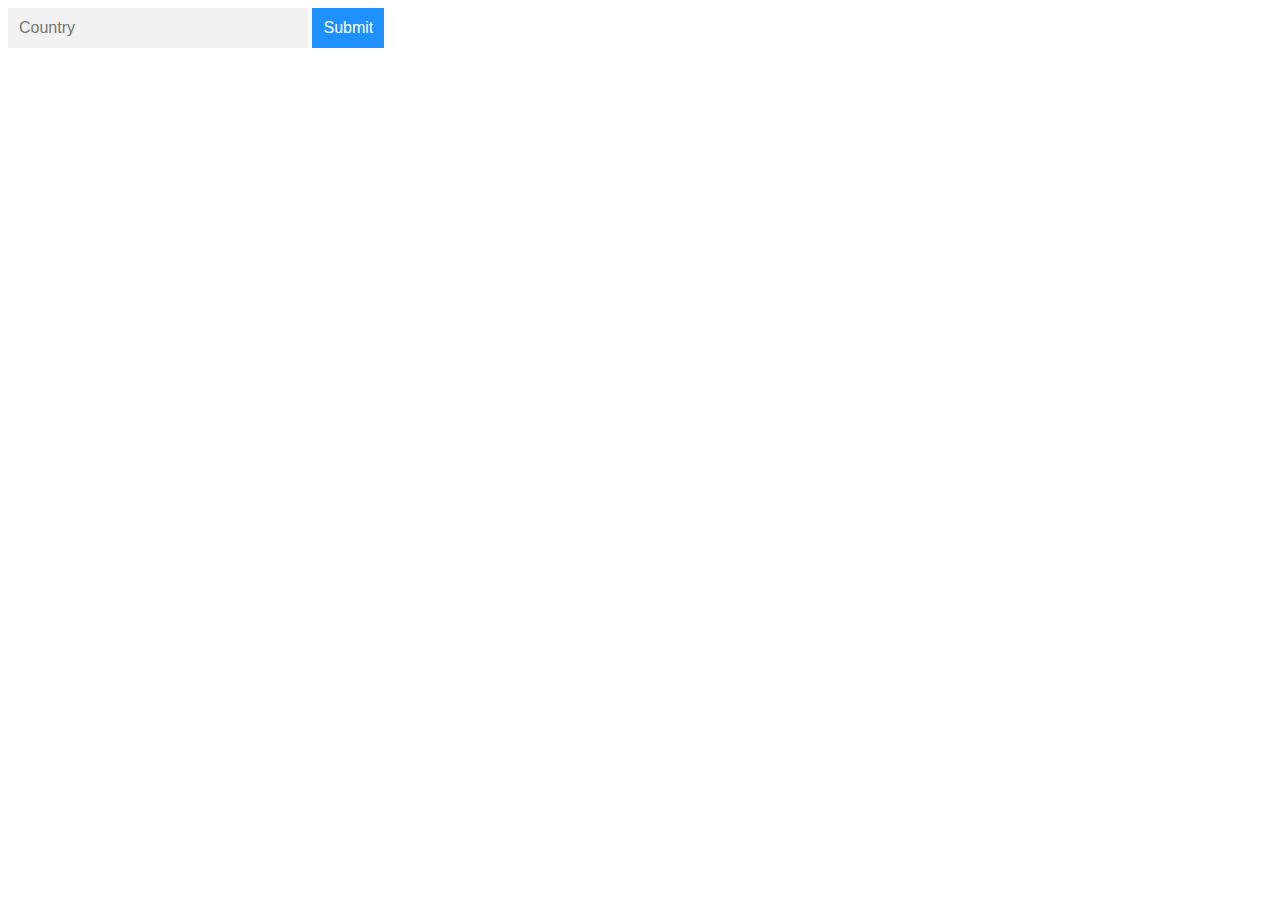
==== index.html @ 0c4e4e23 "Input com autocomplete funcionando" ====
<!DOCTYPE html>
<html lang="en">

<head>
    <meta charset="UTF-8">
    <meta http-equiv="X-UA-Compatible" content="IE=edge">
    <meta name="viewport" content="width=device-width, initial-scale=1.0">
    <title>Document</title>
    <link rel="stylesheet" href="style.css">
    <script src="https://ajax.googleapis.com/ajax/libs/jquery/2.1.1/jquery.min.js"></script>

    <script src="script.js"></script>


</head>

<body>

    <!--Make sure the form has the autocomplete function switched off:-->
    <form autocomplete="off" action="/action_page.php">
        <div class="autocomplete" style="width:300px;">
            <input id="myInput" type="text" name="myCountry" placeholder="Country">
        </div>
        <input type="submit">
    </form>





</body>

</html>
---- style.css ----
* {
    box-sizing: border-box;
}

body {
    font: 16px Arial;
}

/*the container must be positioned relative:*/
.autocomplete {
    position: relative;
    display: inline-block;
}

input {
    border: 1px solid transparent;
    background-color: #f1f1f1;
    padding: 10px;
    font-size: 16px;
}

input[type=text] {
    background-color: #f1f1f1;
    width: 100%;
}

input[type=submit] {
    background-color: DodgerBlue;
    color: #fff;
    cursor: pointer;
}

.autocomplete-items {
    position: absolute;
    border: 1px solid #d4d4d4;
    border-bottom: none;
    border-top: none;
    z-index: 99;
    /*position the autocomplete items to be the same width as the container:*/
    top: 100%;
    left: 0;
    right: 0;
}

.autocomplete-items div {
    padding: 10px;
    cursor: pointer;
    background-color: #fff;
    border-bottom: 1px solid #d4d4d4;
}

/*when hovering an item:*/
.autocomplete-items div:hover {
    background-color: #e9e9e9;
}

/*when navigating through the items using the arrow keys:*/
.autocomplete-active {
    background-color: DodgerBlue !important;
    color: #ffffff;
}
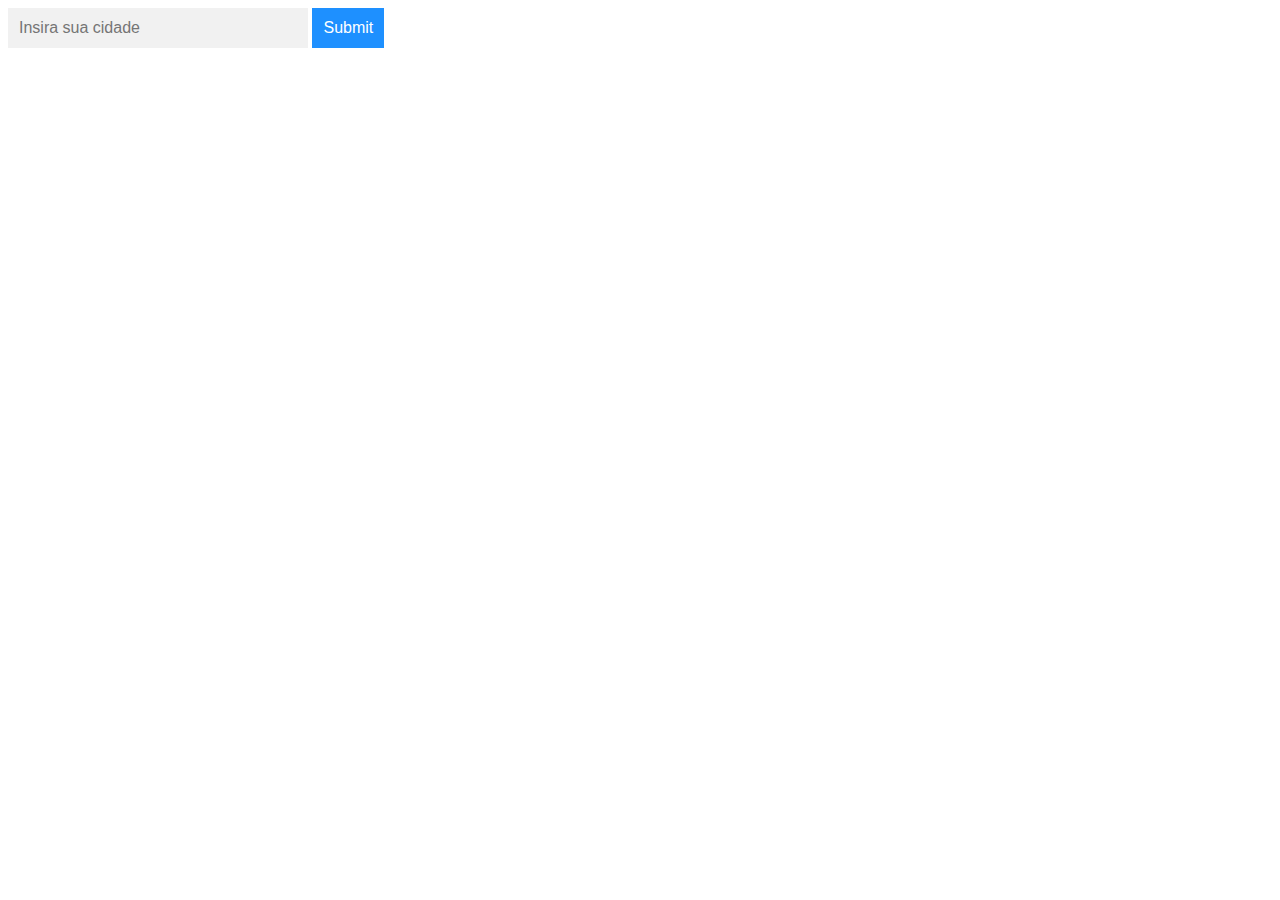
==== commit f11b8cfe: "Input com autocomplete funcionando e customizável" ====
--- a/index.html
+++ b/index.html
@@ -17,9 +17,9 @@
 <body>
 
     <!--Make sure the form has the autocomplete function switched off:-->
-    <form autocomplete="off" action="/action_page.php">
+    <form autocomplete="off" action="">
         <div class="autocomplete" style="width:300px;">
-            <input id="myInput" type="text" name="myCountry" placeholder="Country">
+            <input id="myInput" type="text" name="myCountry" placeholder="Insira sua cidade">
         </div>
         <input type="submit">
     </form>
